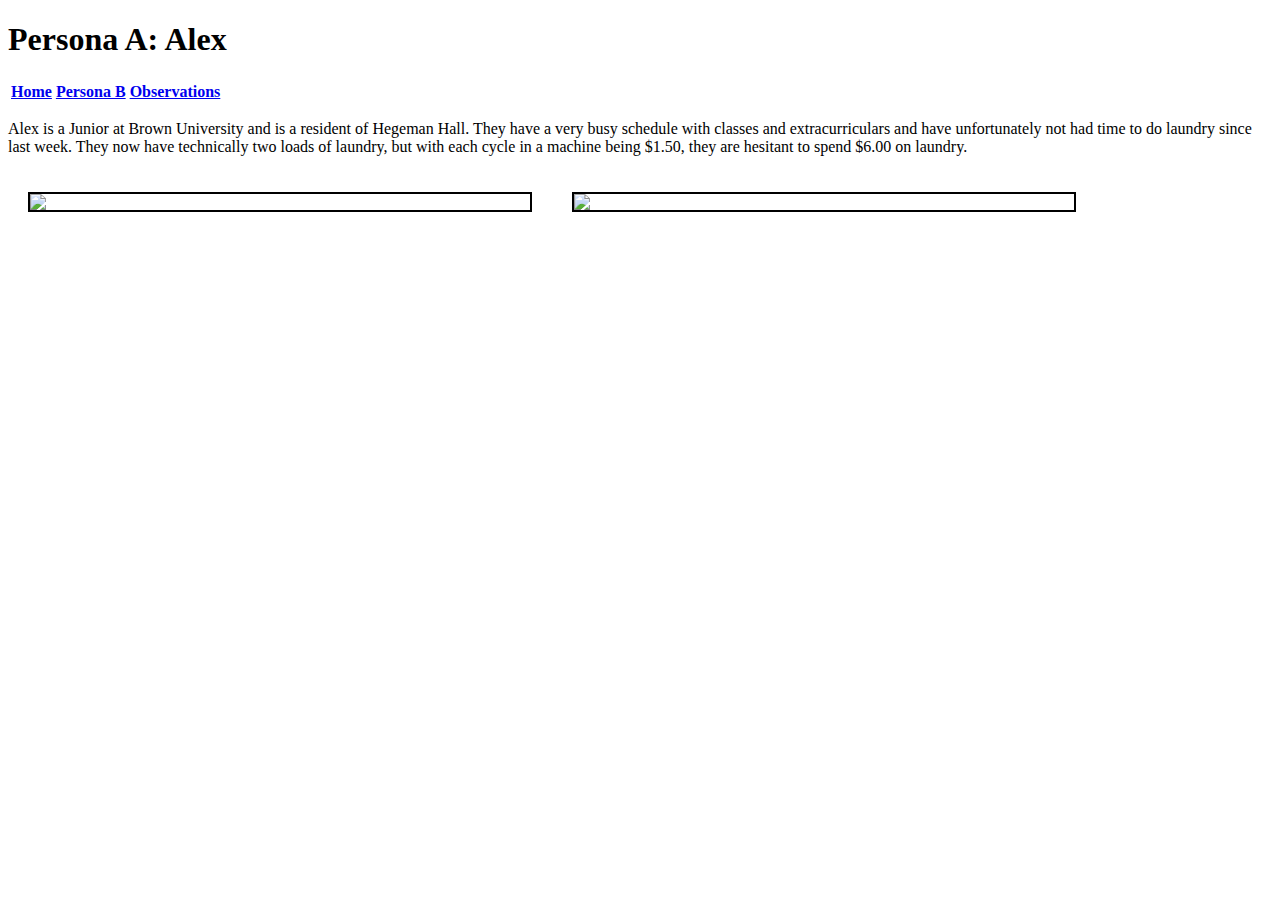
==== personaa.html @ 99a35c74 "Bare Bones site" ====
<!DOCTYPE html>
<html lang="en">
  <head>
    <title>Hegeman Washing Machines</title>
    <!-- import javascript variables and functions -->
    <script src="app.js" defer></script>
    <!-- import CSS styles -->
    <link rel="stylesheet" href="styles.css" /> 
  </head>

  <!-- page content goes into <body> -->
  <body>
    <div id="hwm-topbar">
      <h1>Persona A: Alex</h1>
      <table>
        <tr>
          <th><a href="index.html">Home</a></th>
          <th><a href="personaa.html">Persona B</a></th>
          <th><a href="observations.html">Observations</a></th>
        </tr>
      </table>

      <div class="description">
        <p>
          Alex is a Junior at Brown University and is a resident of Hegeman Hall. They have a very busy schedule with classes
          and extracurriculars and have unfortunately not had time to do laundry since last week. They now have technically
          two loads of laundry, but with each cycle in a machine being $1.50, they are hesitant to spend $6.00 on laundry.
        </p>        
      </div>

      <!-- TODO: PART I Add your own images and use CSS flex to make sure they work on different screen sizes -->
      <div class="container">
        <img id="persona" src="https://i.imgur.com/9TEy46r.jpg"></img>
        <img src="https://i.imgur.com/wGGhqfV.jpg"></img>
      </div>
    </div>
  </body>

</html>
---- styles.css ----
/* Uncomment below if images are way too big.
Selects all image tags and makes them 500px;
 */
img {
  width: 500px;
  margin: 20px;
  border: 2px solid;
}

.description{
max-width: 1430px;
}

.container {
  /* TODO add styles (hint: use flex!) https://www.w3schools.com/cssref/ */
  display: flex;
  max-width: 1430px;
}

.washingmachine {
  border: 12px solid;
}
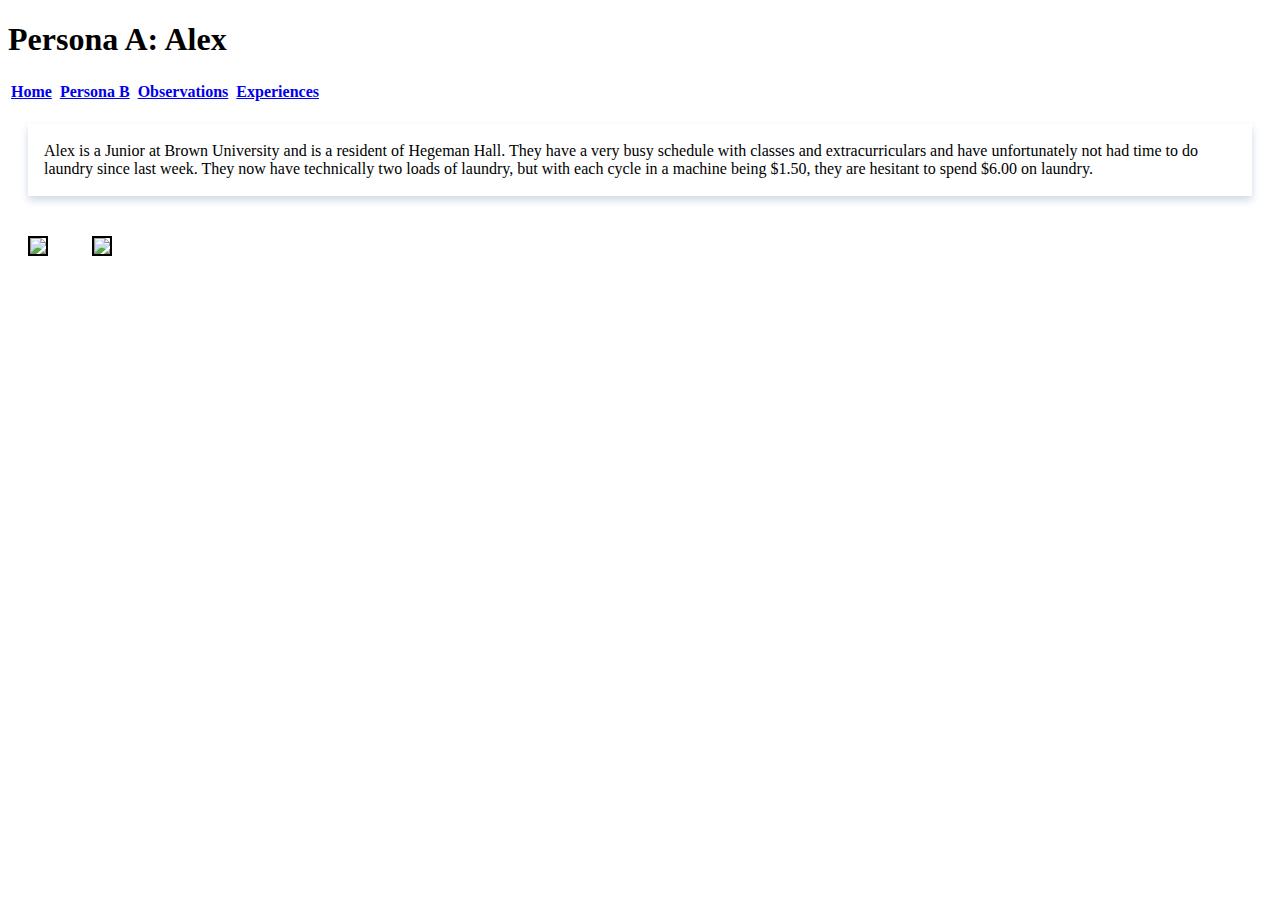
==== commit 732cc379: "Final edits" ====
--- a/personaa.html
+++ b/personaa.html
@@ -6,6 +6,28 @@
     <script src="app.js" defer></script>
     <!-- import CSS styles -->
     <link rel="stylesheet" href="styles.css" /> 
+    <style>
+      .card {
+  /* Add shadows to create the "card" effect */
+  box-shadow: 0 4px 8px 0 rgba(0, 60, 124, 0.2);
+  transition: 0.3s;
+  margin: 20px 20px 20px 20px;
+  max-width: 1255px;
+}
+
+/* On mouse-over, add a deeper shadow */
+.card:hover {
+  box-shadow: 0 8px 16px 0 rgba(0,60,124,0.2);
+}
+
+/* Add some padding inside the card container */
+.container {
+  padding: 2px 16px;
+  display:block;
+  max-width: 1255px;
+}
+
+    </style>
   </head>
 
   <!-- page content goes into <body> -->
@@ -15,24 +37,32 @@
       <table>
         <tr>
           <th><a href="index.html">Home</a></th>
-          <th><a href="personaa.html">Persona B</a></th>
+          <th></th>
+          <th><a href="personab.html">Persona B</a></th>
+          <th></th>
           <th><a href="observations.html">Observations</a></th>
+          <th></th>
+          <th><a href="interviews.html">Experiences</a></th>
         </tr>
       </table>
 
       <div class="description">
-        <p>
-          Alex is a Junior at Brown University and is a resident of Hegeman Hall. They have a very busy schedule with classes
-          and extracurriculars and have unfortunately not had time to do laundry since last week. They now have technically
-          two loads of laundry, but with each cycle in a machine being $1.50, they are hesitant to spend $6.00 on laundry.
-        </p>        
+        <div class="card">
+          <div class="container">
+            <p>
+              Alex is a Junior at Brown University and is a resident of Hegeman Hall. They have a very busy schedule with classes
+              and extracurriculars and have unfortunately not had time to do laundry since last week. They now have technically
+              two loads of laundry, but with each cycle in a machine being $1.50, they are hesitant to spend $6.00 on laundry.
+            </p>
+          </div>
+        </div>        
       </div>
 
-      <!-- TODO: PART I Add your own images and use CSS flex to make sure they work on different screen sizes -->
-      <div class="container">
-        <img id="persona" src="https://i.imgur.com/9TEy46r.jpg"></img>
-        <img src="https://i.imgur.com/wGGhqfV.jpg"></img>
+      <div class="image" style="display: flexbox;">
+        <img id="persona" style="width: 600px;" src="https://i.imgur.com/9TEy46r.jpg"></img>
+        <img style="width: 600px;" src="https://i.imgur.com/wGGhqfV.jpg"></img>
       </div>
+
     </div>
   </body>
 
